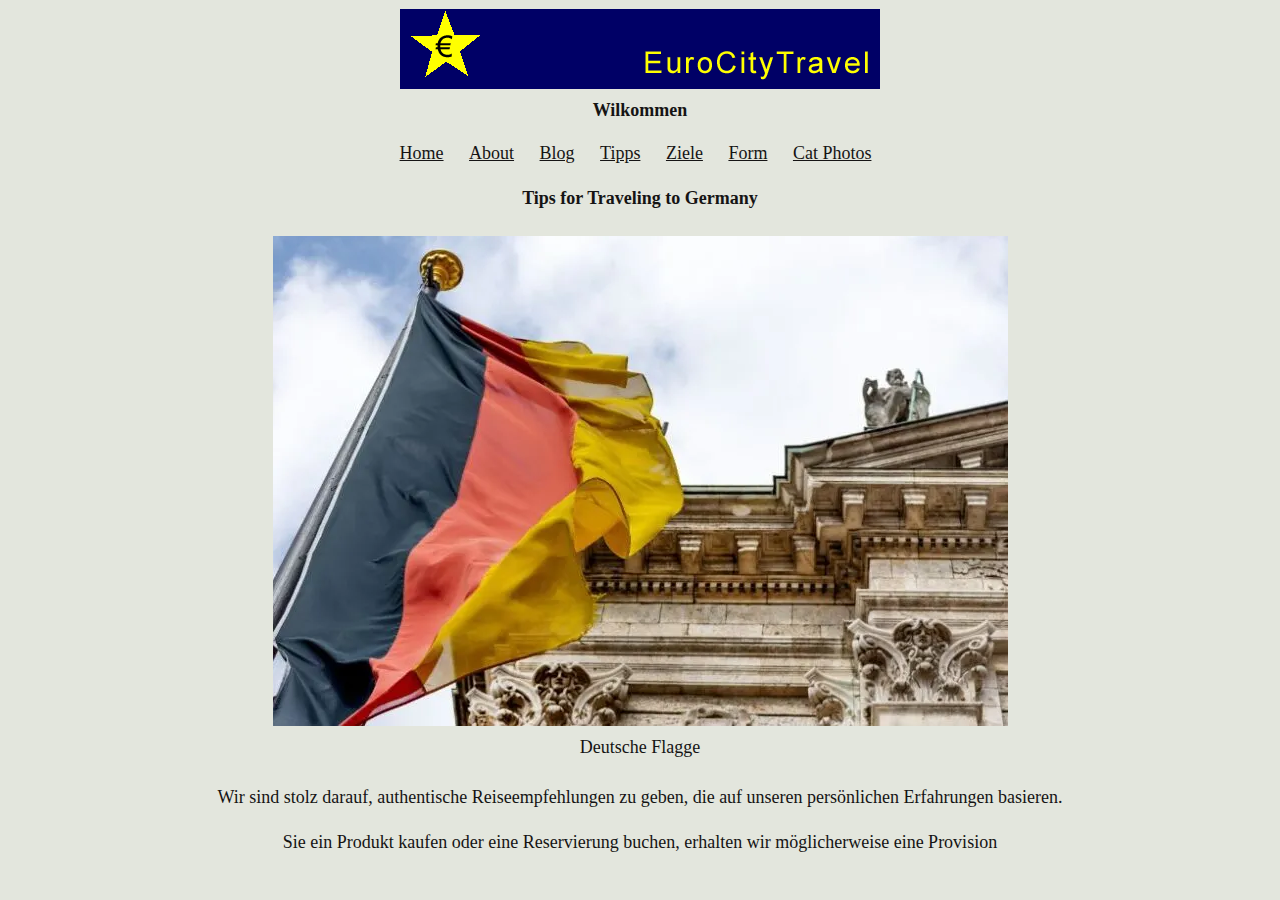
==== index.html @ df40306d "Created index.html file" ====
<!DOCTYPE html>
<html lang = "de">
	<head><link rel="stylesheet" href="assets/CSS/Style.css">

	<meta name="robots" content="[no]index, [no]follow" />	
	<title>Home</title>
	</head>
	<img src="assets/images/logo.gif">
<body align="center">	
	<h1>Wilkommen</h1>

<ul>
	<li><a href="index.html">Home</a></li>
	<li><a href="About.html">About</a></li>
	<li><a href="Blog.html">Blog</a></li>
	<li><a href="Reisetipps.html">Tipps</a></li>
	<li><a href="Reiseziele.html">Ziele</a></li>
	<li><a href="formular 1.php">Form</a></li>
	<li><a href="CatPhotoApp.html">Cat Photos</a></li>
</ul><br>
<h2>Tips for Traveling to Germany</h2>
<div class="photo-container">
	<a href="https://www.html-seminar.de/">
		<img src="assets/images/german-flag-735x490.jpg.webp" alt="Deutschland"></a>
		<figcaption>Deutsche Flagge</figcaption>
		<h3></h3>
		<p>Wir sind stolz darauf, authentische Reiseempfehlungen zu geben, die auf unseren persönlichen Erfahrungen basieren. <p>Sie ein Produkt kaufen oder eine Reservierung buchen, erhalten wir möglicherweise eine Provision</p>
	
</div>
</body>
</html>
---- assets/CSS/Style.css ----
*{
  margin: 1px;
  padding: 2px;
  box-sizing: width auto;
  background-color: rgb(227, 230, 221);
  color: rgb(21, 20, 20);
  font-size: large;
  
}
h1 {
  margin-bottom: 20px;
}

p {
  margin-top: 20px;
}

  ul {
    list-style-type: none;
    padding: 0;
    margin: 0;
  }

  li {
    display: inline;
    margin-right: 10px;
  }
  h2 {
    margin-bottom: 20px;
  }

  p {
    margin-top: 20px;
  }
  h3{
    margin-bottom: 20px;
  }

  p {
    margin-top: 20px;
  }
  h4 {
    margin-bottom: 20px;
  }

  p {
    margin-top: 20px;
  }
  h5 {
    margin-bottom: 20px;
  }

  p {
    margin-top: 20px;
  }
  h6 {
    margin-bottom: 20px;
  }

  p {
    margin-top: 20px;
  }
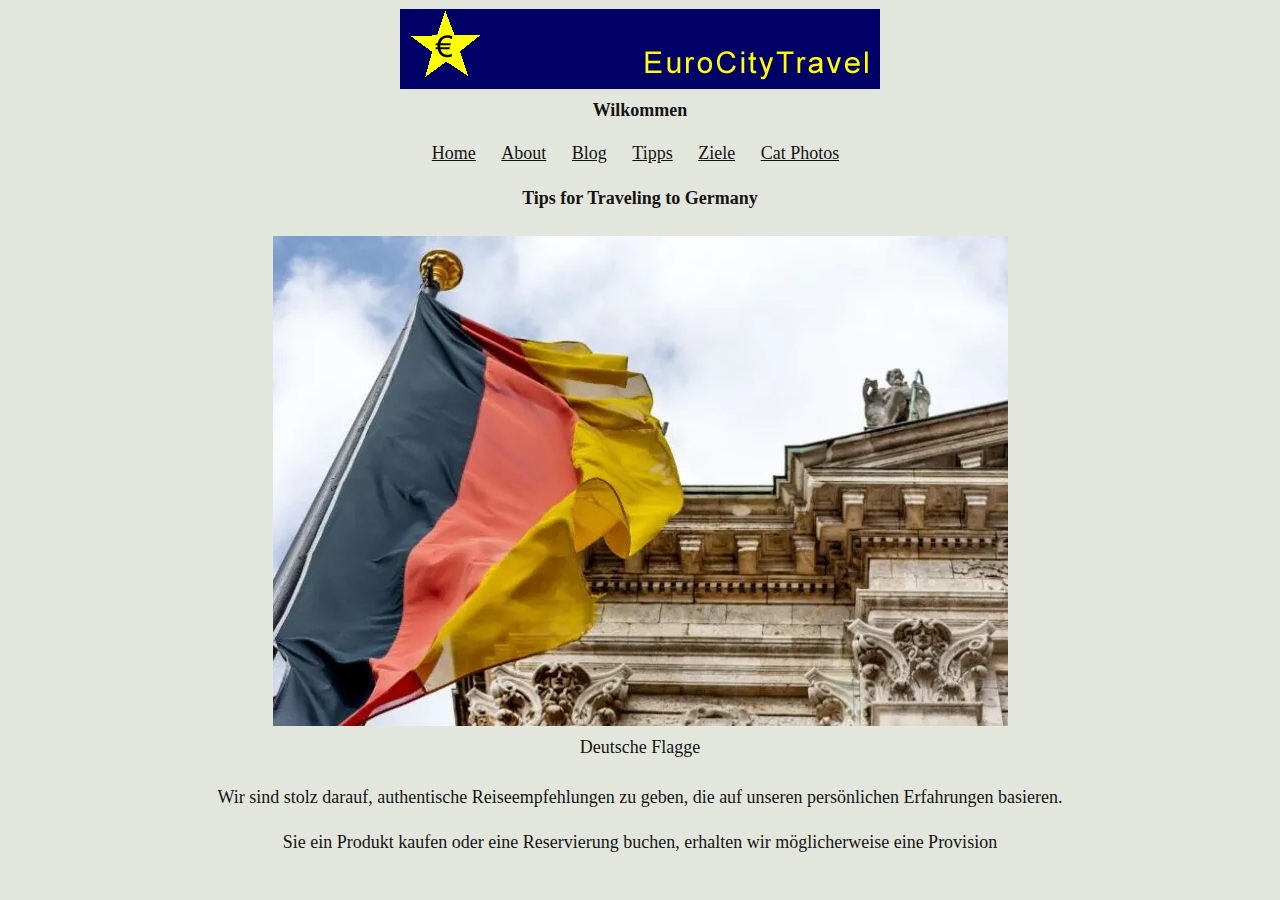
==== commit 907cd4a7: "SECOND UPDATE" ====
--- a/index.html
+++ b/index.html
@@ -1,31 +1,36 @@
 <!DOCTYPE html>
-<html lang = "de">
-	<head><link rel="stylesheet" href="assets/CSS/Style.css">
+<html lang="de">
 
-	<meta name="robots" content="[no]index, [no]follow" />	
+<head>
+	<link rel="stylesheet" href="assets/CSS/Style.css">
+
+	<meta name="robots" content="[no]index, [no]follow" />
 	<title>Home</title>
-	</head>
-	<img src="assets/images/logo.gif">
-<body align="center">	
+</head>
+<img src="assets/images/logo.gif">
+
+<body align="center">
 	<h1>Wilkommen</h1>
 
-<ul>
-	<li><a href="index.html">Home</a></li>
-	<li><a href="About.html">About</a></li>
-	<li><a href="Blog.html">Blog</a></li>
-	<li><a href="Reisetipps.html">Tipps</a></li>
-	<li><a href="Reiseziele.html">Ziele</a></li>
-	<li><a href="formular 1.php">Form</a></li>
-	<li><a href="CatPhotoApp.html">Cat Photos</a></li>
-</ul><br>
-<h2>Tips for Traveling to Germany</h2>
-<div class="photo-container">
-	<a href="https://www.html-seminar.de/">
-		<img src="assets/images/german-flag-735x490.jpg.webp" alt="Deutschland"></a>
+	<ul>
+		<li><a href="index.html">Home</a></li>
+		<li><a href="About.html">About</a></li>
+		<li><a href="Blog.html">Blog</a></li>
+		<li><a href="Reisetipps.html">Tipps</a></li>
+		<li><a href="Reiseziele.html">Ziele</a></li>
+		<li><a href="CatPhotoApp.html">Cat Photos</a></li>
+	</ul><br>
+	<h2>Tips for Traveling to Germany</h2>
+	<div class="photo-container">
+		<a href="https://www.html-seminar.de/">
+			<img src="assets/images/german-flag-735x490.jpg.webp" alt="Deutschland"></a>
 		<figcaption>Deutsche Flagge</figcaption>
 		<h3></h3>
-		<p>Wir sind stolz darauf, authentische Reiseempfehlungen zu geben, die auf unseren persönlichen Erfahrungen basieren. <p>Sie ein Produkt kaufen oder eine Reservierung buchen, erhalten wir möglicherweise eine Provision</p>
-	
-</div>
+		<p>Wir sind stolz darauf, authentische Reiseempfehlungen zu geben, die auf unseren persönlichen Erfahrungen
+			basieren.
+		<p>Sie ein Produkt kaufen oder eine Reservierung buchen, erhalten wir möglicherweise eine Provision</p>
+
+	</div>
 </body>
-</html>		+
+</html>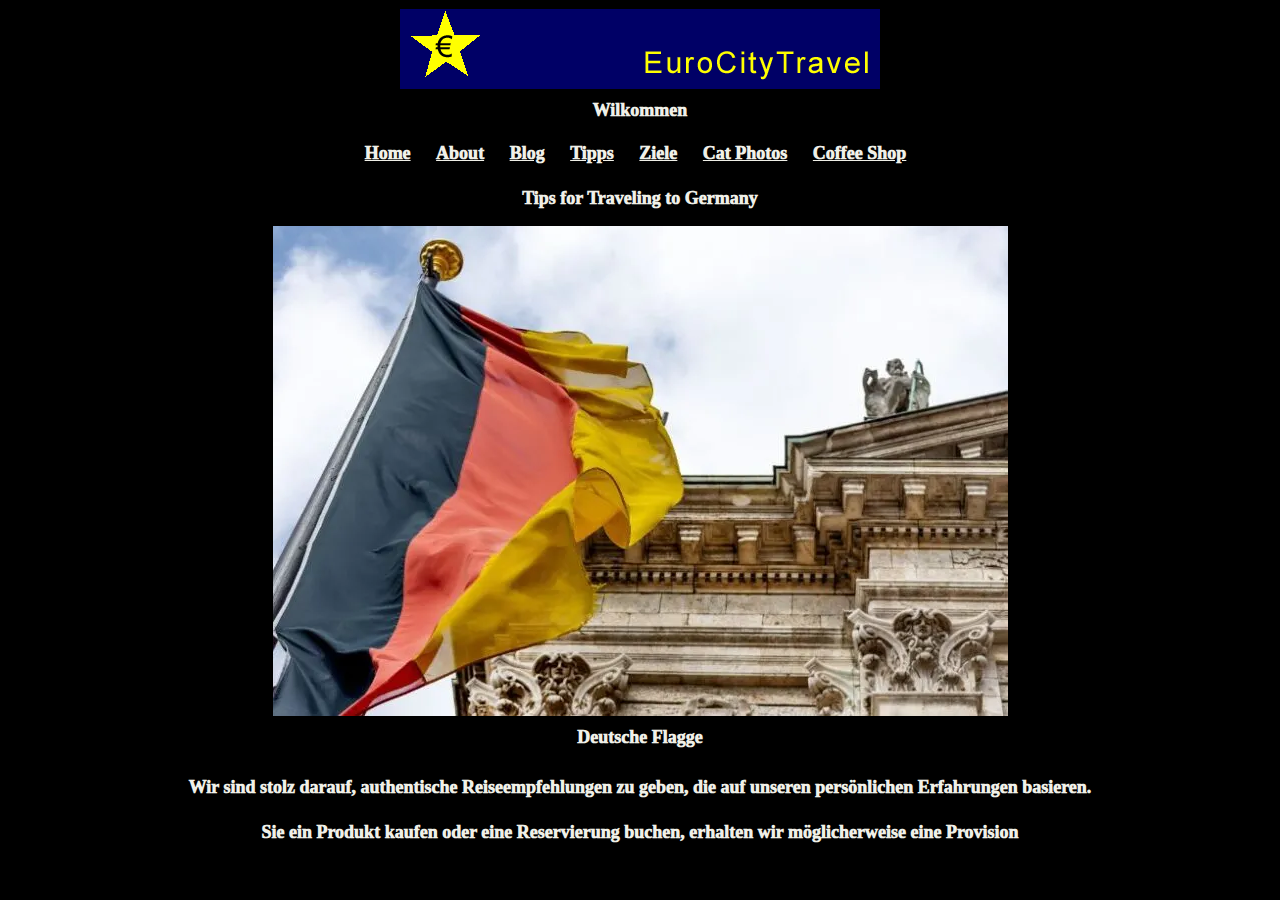
==== commit 6bc644fd: "new webpage and new Stylesheetadded" ====
--- a/index.html
+++ b/index.html
@@ -3,6 +3,7 @@
 
 <head>
 	<link rel="stylesheet" href="assets/CSS/Style.css">
+	<meta name="viewport" content="width=device-width, initial-scale=1.0" />
 
 	<meta name="robots" content="[no]index, [no]follow" />
 	<title>Home</title>
@@ -19,6 +20,7 @@
 		<li><a href="Reisetipps.html">Tipps</a></li>
 		<li><a href="Reiseziele.html">Ziele</a></li>
 		<li><a href="CatPhotoApp.html">Cat Photos</a></li>
+		<li><a href="Cafe Menu.html">Coffee Shop</a></li>
 	</ul><br>
 	<h2>Tips for Traveling to Germany</h2>
 	<div class="photo-container">
--- a/assets/CSS/Style.css
+++ b/assets/CSS/Style.css
@@ -2,9 +2,11 @@
   margin: 1px;
   padding: 2px;
   box-sizing: width auto;
-  background-color: rgb(227, 230, 221);
-  color: rgb(21, 20, 20);
+  background-color: rgb(0, 0, 0);
+  color: rgb(240, 240, 232);
   font-size: large;
+  font-weight: 1000;
+  font-family:cursive
   
 }
 h1 {
@@ -26,18 +28,18 @@
     margin-right: 10px;
   }
   h2 {
-    margin-bottom: 20px;
+    margin-bottom: 10px;
   }
 
   p {
-    margin-top: 20px;
+    margin-top: 10px;
   }
   h3{
-    margin-bottom: 20px;
+    margin-bottom: 10px;
   }
 
   p {
-    margin-top: 20px;
+    margin-top: 10px;
   }
   h4 {
     margin-bottom: 20px;
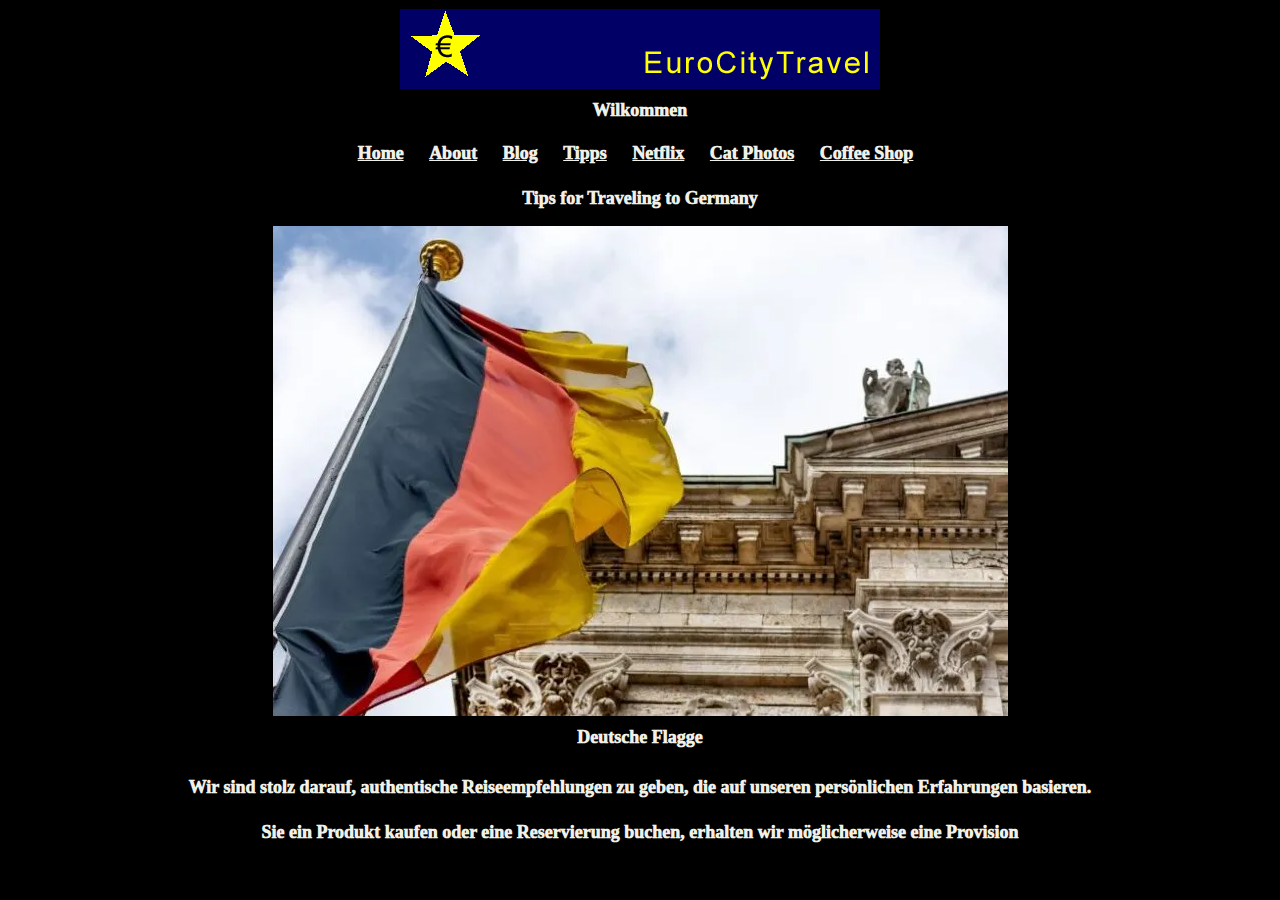
==== commit d5022d5d: "new Form added" ====
--- a/index.html
+++ b/index.html
@@ -18,7 +18,7 @@
 		<li><a href="About.html">About</a></li>
 		<li><a href="Blog.html">Blog</a></li>
 		<li><a href="Reisetipps.html">Tipps</a></li>
-		<li><a href="Reiseziele.html">Ziele</a></li>
+		<li><a href="RegistrationForm.html">Netflix</a></li>
 		<li><a href="CatPhotoApp.html">Cat Photos</a></li>
 		<li><a href="Cafe Menu.html">Coffee Shop</a></li>
 	</ul><br>
